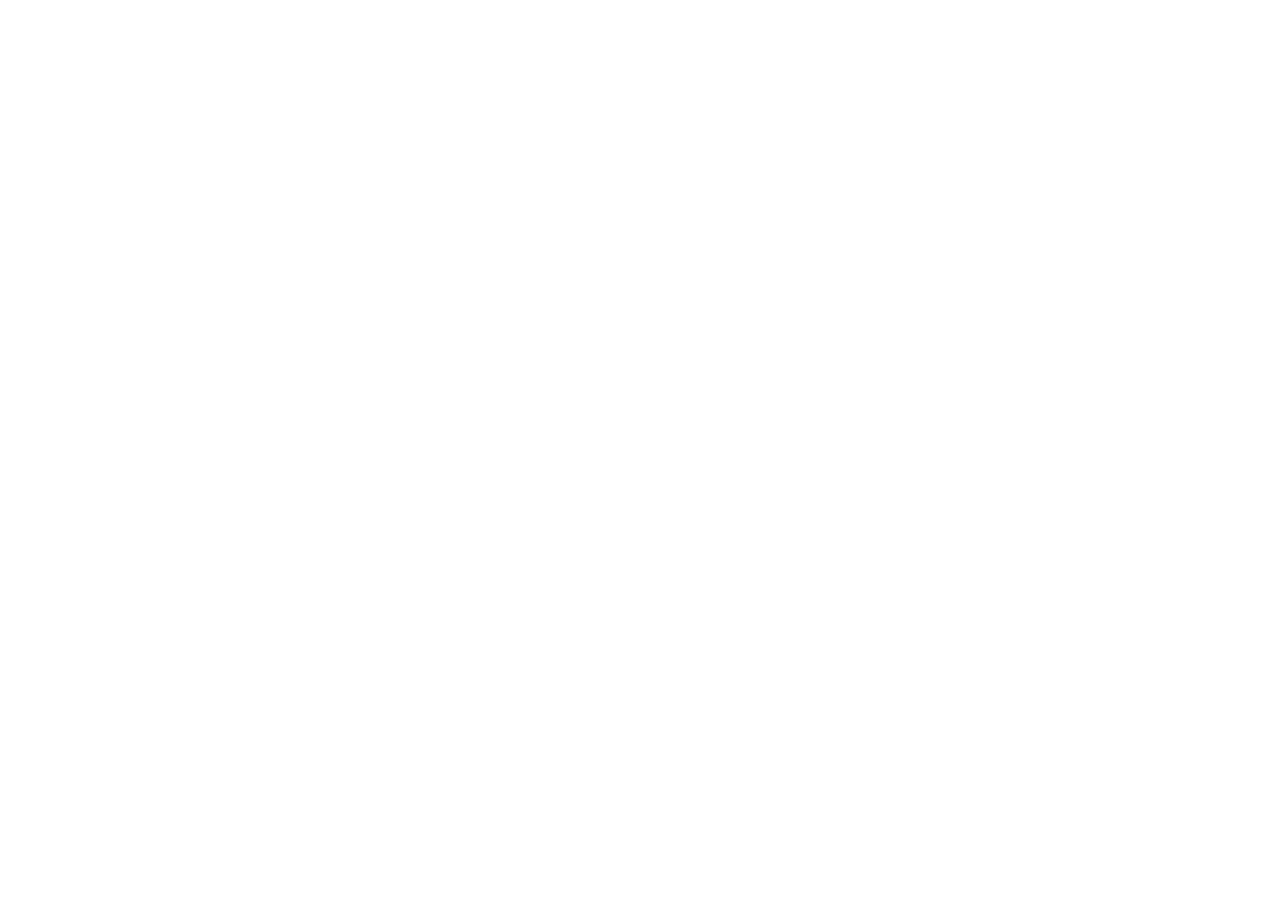
==== lesson_3/index.html @ 3c2748c3 "5" ====
<!DOCTYPE html>
<html lang="ru">
<head>
  <meta charset="UTF-8">
  <meta name="viewport" content="width=device-width, initial-scale=1.0">
  <meta http-equiv="X-UA-Compatible" content="ie=edge">
  <title>Document</title>
</head>
<body>
  
  <script src="script.js"></script>
</body>
</html>
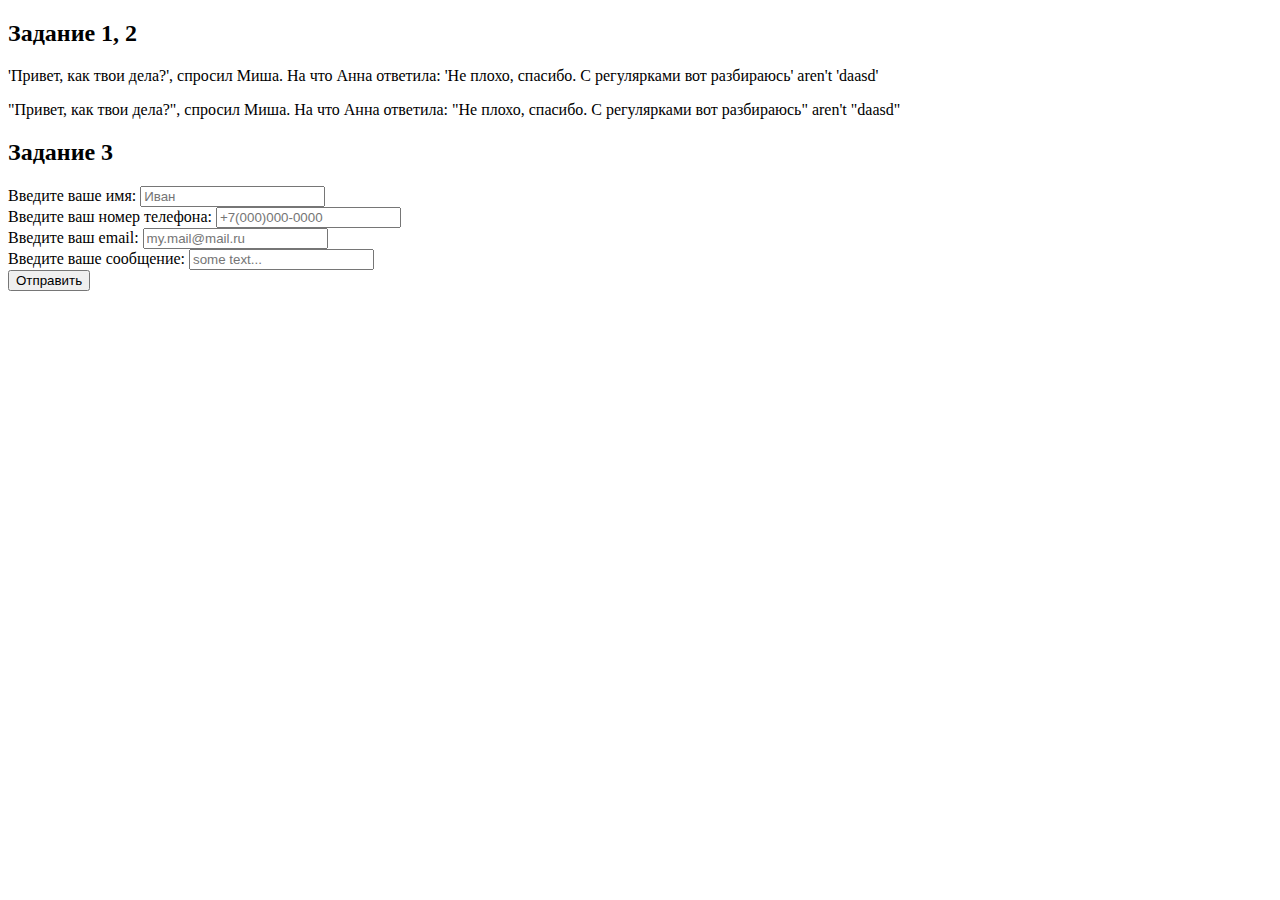
==== commit 6e865d71: "ready lesson-3" ====
--- a/lesson_3/index.html
+++ b/lesson_3/index.html
@@ -5,8 +5,35 @@
   <meta name="viewport" content="width=device-width, initial-scale=1.0">
   <meta http-equiv="X-UA-Compatible" content="ie=edge">
   <title>Document</title>
+
+  <style>
+    input:invalid:not(:placeholder-shown) {
+      outline: 1px solid red;
+    }
+    input:valid:not(:placeholder-shown) {
+      outline: 1px solid green;
+    }
+    input[type=submit] {
+      outline: none !important;
+    }
+  </style>
 </head>
 <body>
+  <h2>Задание 1, 2</h2>
+  <div id="z1_2"></div>
+  
+  <h2>Задание 3</h2>
+  <form action="#" method="post" id="form">
+    <label for="name">Введите ваше имя:</label>
+    <input required type="text" name="name" id="name" placeholder="Иван" minlength="1" maxlength="40" pattern="[А-ЯЁа-яё\w]+"><br>
+    <label for="tel">Введите ваш номер телефона:</label>
+    <input required type="tel" name="tel" id="tel" placeholder="+7(000)000-0000" pattern="[+]7[(]\d{3}[)]\d{3}[-]\d{4}" minlength="15" maxlength="15"><br>
+    <label for="email">Введите ваш email:</label>
+    <input required type="email" name="email" id="email" placeholder="my.mail@mail.ru"><br>
+    <label for="text">Введите ваше сообщение:</label>
+    <input required type="text" name="text" id="text" placeholder="some text..." width="300" height="20"><br>
+    <input type="submit" value="Отправить" id="submit">
+  </form>
   
   <script src="script.js"></script>
 </body>
